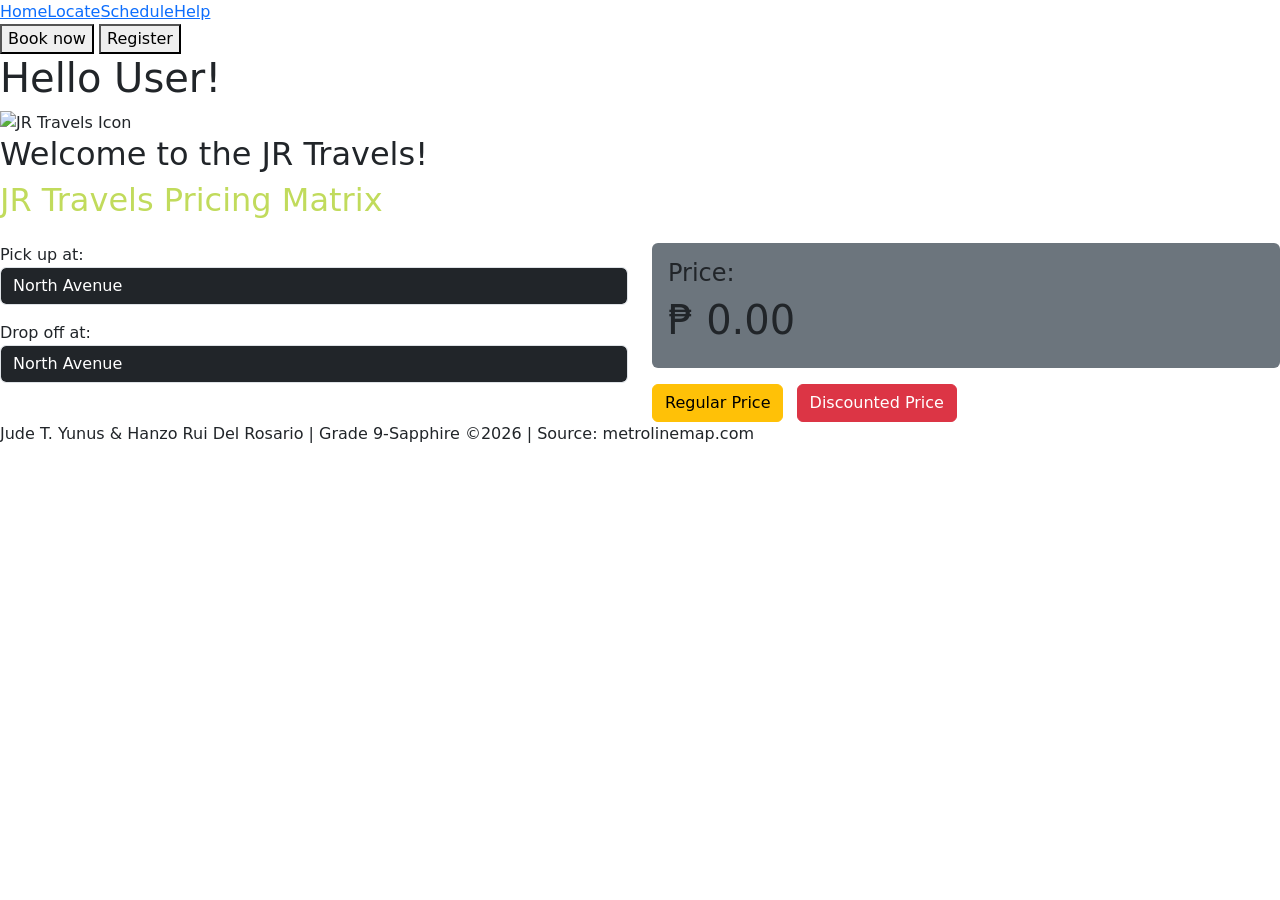
==== index.html @ 1d695238 "index.html" ====
<!DOCTYPE html>
<html lang="en">
<head>
    <meta charset="UTF-8">
    <title>JR Travels - Home</title>
    <link href="https://cdn.jsdelivr.net/npm/bootstrap@5.3.0/dist/css/bootstrap.min.css" rel="stylesheet">
    <link rel="stylesheet" href="style.css">
</head>
<body>
    <header class="navbar-custom">
        <div style="display: flex;">
            <a href="index.html" class="nav-box">Home</a>
            <a href="locate.html" class="nav-box">Locate</a>
            <a href="schedule.html" class="nav-box">Schedule</a>
            <a href="help.html" class="nav-box">Help</a>
        </div>
        <div class="search-area">
            <button class="go-btn" onclick="location.href='registration.html'">Book now</button>
            <button class="go-btn1" onclick="location.href='registration.html'">Register</button>
        </div>
    </header>

    <main class="hero-section">
        <div class="welcome-box">
            <h1 class="welcome-text">Hello User!</h1>
            <div class="logo-circle">
                <img src="JRTravels-logo-icon.png" alt="JR Travels Icon" style="width: 100%;">
            </div>
            <h2 class="welcome-text">Welcome to the <span class="brand-highlight">JR Travels!</span></h2>
        </div>

        <div class="glass-panel">
            <h2 style="color: #c1db5c;">JR Travels Pricing Matrix</h2>
            <div class="row mt-4">
                <div class="col-md-6 text-start">
                    <label>Pick up at:</label>
                    <select id="pickup" class="form-control bg-dark text-white mb-3">
                        <option value="0">North Avenue</option>
                        <option value="1">Quezon Avenue</option>
                        <option value="2">GMA Kamuning</option>
                        <option value="12">Taft Avenue</option>
                    </select>
                    <label>Drop off at:</label>
                    <select id="dropoff" class="form-control bg-dark text-white mb-3">
                        <option value="0">North Avenue</option>
                        <option value="12">Taft Avenue</option>
                    </select>
                </div>
                <div class="col-md-6">
                    <div class="p-3 bg-secondary rounded">
                        <h4>Price:</h4>
                        <h1 id="displayPrice">₱ 0.00</h1>
                    </div>
                    <div class="mt-3">
                        <button class="btn btn-warning me-2" onclick="calculateFare('regular')">Regular Price</button>
                        <button class="btn btn-danger" onclick="calculateFare('discount')">Discounted Price</button>
                    </div>
                </div>
            </div>
        </div>
    </main>

    <footer class="footer-bar">
        Jude T. Yunus & Hanzo Rui Del Rosario | Grade 9-Sapphire ©2026 | Source: metrolinemap.com
    </footer>
    <script src="proj.js"></script>
</body>
</html>
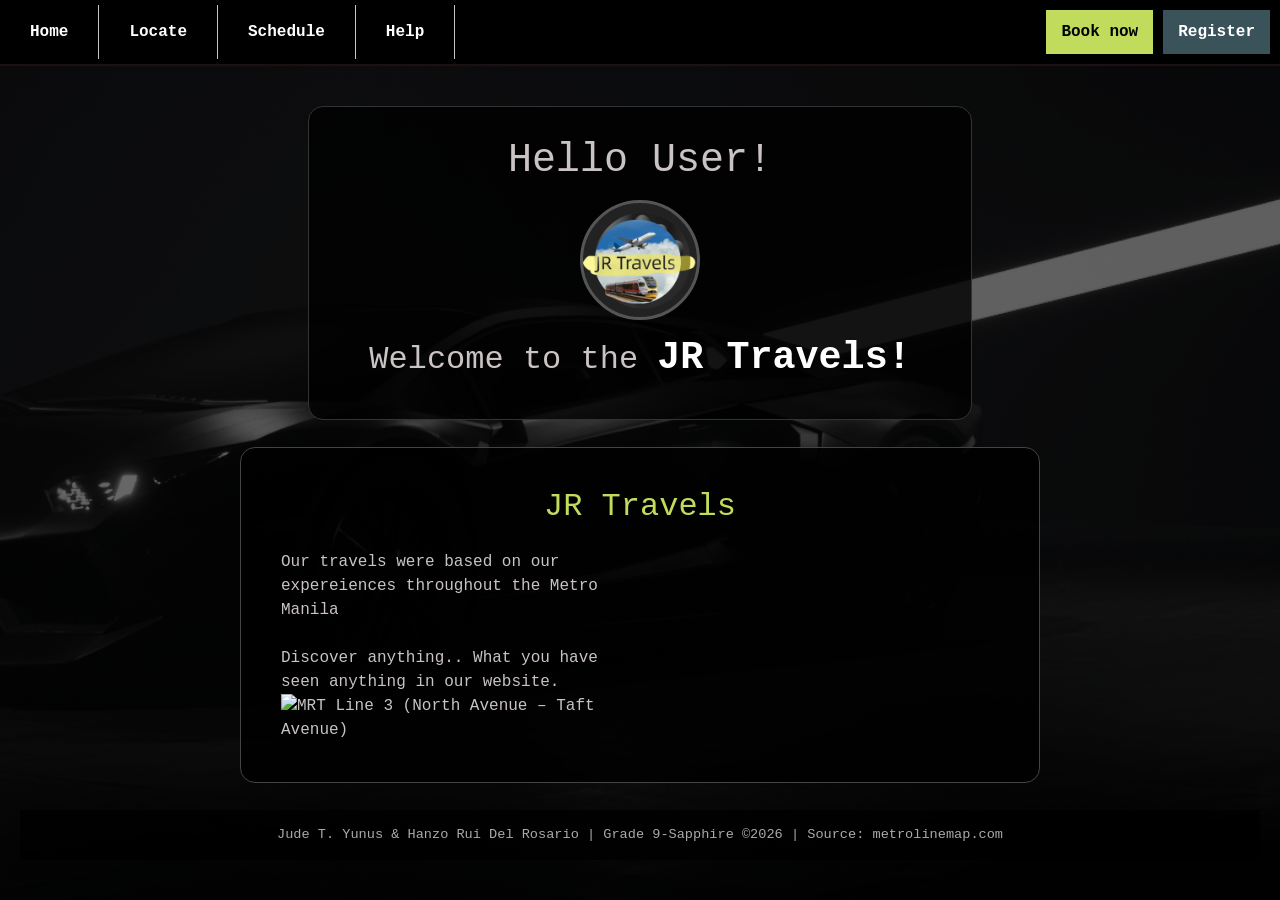
==== commit 31adb5fe: "Update index.html" ====
--- a/index.html
+++ b/index.html
@@ -13,9 +13,10 @@
             <a href="locate.html" class="nav-box">Locate</a>
             <a href="schedule.html" class="nav-box">Schedule</a>
             <a href="help.html" class="nav-box">Help</a>
+        
         </div>
         <div class="search-area">
-            <button class="go-btn" onclick="location.href='registration.html'">Book now</button>
+            <button class="go-btn" onclick="location.href='booknow.html'">Book now</button>
             <button class="go-btn1" onclick="location.href='registration.html'">Register</button>
         </div>
     </header>
@@ -30,35 +31,19 @@
         </div>
 
         <div class="glass-panel">
-            <h2 style="color: #c1db5c;">JR Travels Pricing Matrix</h2>
+            <h2 style="color: #c1db5c;">JR Travels </h2>
             <div class="row mt-4">
                 <div class="col-md-6 text-start">
-                    <label>Pick up at:</label>
-                    <select id="pickup" class="form-control bg-dark text-white mb-3">
-                        <option value="0">North Avenue</option>
-                        <option value="1">Quezon Avenue</option>
-                        <option value="2">GMA Kamuning</option>
-                        <option value="12">Taft Avenue</option>
-                    </select>
-                    <label>Drop off at:</label>
-                    <select id="dropoff" class="form-control bg-dark text-white mb-3">
-                        <option value="0">North Avenue</option>
-                        <option value="12">Taft Avenue</option>
-                    </select>
-                </div>
-                <div class="col-md-6">
-                    <div class="p-3 bg-secondary rounded">
-                        <h4>Price:</h4>
-                        <h1 id="displayPrice">₱ 0.00</h1>
-                    </div>
-                    <div class="mt-3">
-                        <button class="btn btn-warning me-2" onclick="calculateFare('regular')">Regular Price</button>
-                        <button class="btn btn-danger" onclick="calculateFare('discount')">Discounted Price</button>
-                    </div>
-                </div>
+                    <label>Our travels were based on our expereiences throughout the Metro Manila </label>
+                    <br>
+                    <br>
+                    <label>Discover anything.. What you have seen anything in our website.</label>
+             <img src="mrt3.jpeg" alt="MRT Line 3 (North Avenue – Taft Avenue)" height="350" width="700">
+             </div>
+        
+             </div>
             </div>
-        </div>
-    </main>
+           
 
     <footer class="footer-bar">
         Jude T. Yunus & Hanzo Rui Del Rosario | Grade 9-Sapphire ©2026 | Source: metrolinemap.com
--- a/style.css
+++ b/style.css
@@ -0,0 +1,63 @@
+/* General Layout */
+html, body { height: 100%; margin: 0; }
+body {
+    background: linear-gradient(rgba(0, 0, 0, 0.6), rgba(0, 0, 0, 0.6)), 
+                url('romain-maistre-bazin-process-light.gif');
+    background-size: cover;
+    background-position: center;
+    background-attachment: fixed;
+    color: rgb(202, 195, 195);
+    font-family: 'Courier New', Courier, monospace;
+    display: flex;
+    flex-direction: column;
+}
+
+/* Navs */
+.navbar-custom { background-color: black; border-bottom: 2px solid #1c1111; display: flex; justify-content: space-between; align-items: center; }
+.nav-box { border-right: 1px solid #c8c4c4; padding: 15px 30px; color: rgb(255, 255, 255); font-weight: bold; text-decoration: none; }
+.nav-box:hover { background: rgba(255,255,255,0.1); }
+
+.search-area { padding: 10px; display: flex; gap: 10px; }
+.go-btn { background: #c1db5c; color: black; border: none; padding: 10px 15px; font-weight: bold; cursor: pointer; }
+.go-btn1 { background: #3a535b; color: white; border: none; padding: 10px 15px; font-weight: bold; cursor: pointer; }
+
+/* Main Content Containers */
+.hero-section { 
+    flex: 1; 
+    display: flex; 
+    flex-direction: column; 
+    /* THIS PUSHES ONE TO TOP AND ONE TO BOTTOM */
+    justify-content: space-between; 
+    align-items: center; 
+    padding: 40px 20px; 
+}
+
+/* Top Section Styling */
+.welcome-box {
+    background-color: rgba(0, 0, 0, 0.8);
+    padding: 30px 60px;
+    border-radius: 15px;
+    text-align: center;
+    border: 1px solid #333;
+}
+.logo-circle {
+    width: 120px; height: 120px; border-radius: 50%;
+    border: 3px solid #555; margin: 15px auto;
+    overflow: hidden; background: #222;
+    display: flex; justify-content: center; align-items: center;
+}
+.brand-highlight { font-weight: bold; color: #ffffff; font-size: 1.2em; }
+
+/* Bottom Section Styling */
+.glass-panel { 
+    background: rgba(0, 0, 0, 0.85); 
+    padding: 40px; 
+    border-radius: 15px; 
+    border: 1px solid #444; 
+    width: 100%; 
+    max-width: 800px; 
+    text-align: center; 
+}
+
+/* Footer */
+.footer-bar { width: 100%; padding: 15px 0; background-color: rgba(0, 0, 0, 0.85); color: #aaa; text-align: center; font-size: 0.85em; }
